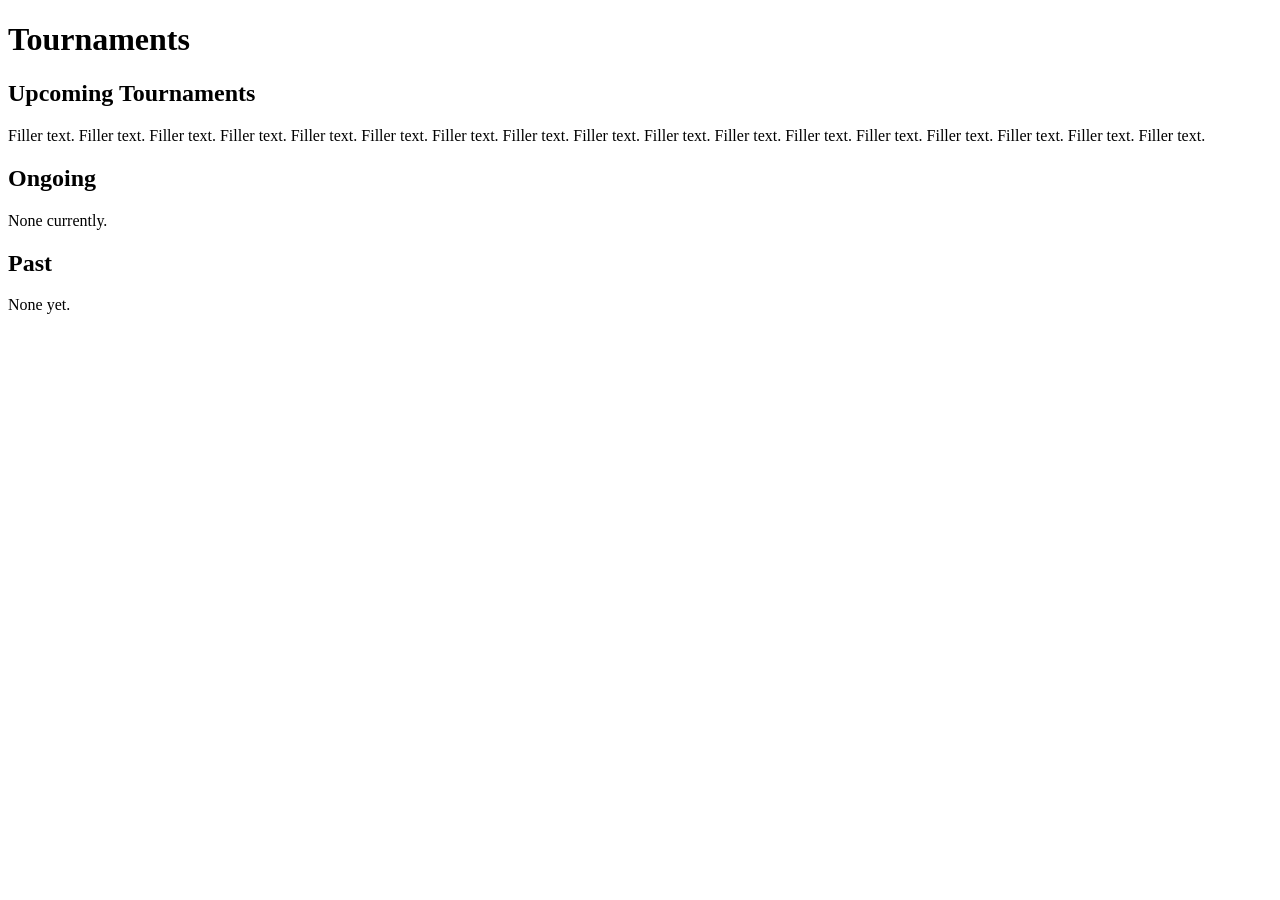
==== tournaments/index.html @ f0a67723 "New folder" ====
<!DOCTYPE html>
<html lang="en">
    <head>
        <meta charset="utf-8" />
        <title>Tournaments, Upcoming, Ongoing, Past</title>
        <meta http-equiv="x-ua-compatible" content="ie=edge" />
        <meta name="viewport" content="width=device-width, initial-scale=1" />
        <meta name="description" content="DESCRIPTION GOES HERE" />
        <meta name="author" content="AUTHOR NAME GOES HERE" />
    </head>
    <body>
        <h1>Tournaments</h1>
        <h2>Upcoming Tournaments</h2>
        <p>Filler text. Filler text. Filler text. Filler text. Filler text. Filler text. Filler text. Filler text. Filler text. Filler text. Filler text. Filler text. Filler text. Filler text. Filler text. Filler text. Filler text.</p>
        <h2>Ongoing</h2>
        <p>None currently.</p>
        <h2>Past</h2>
        <p>None yet.</p>
    </body>
</html>
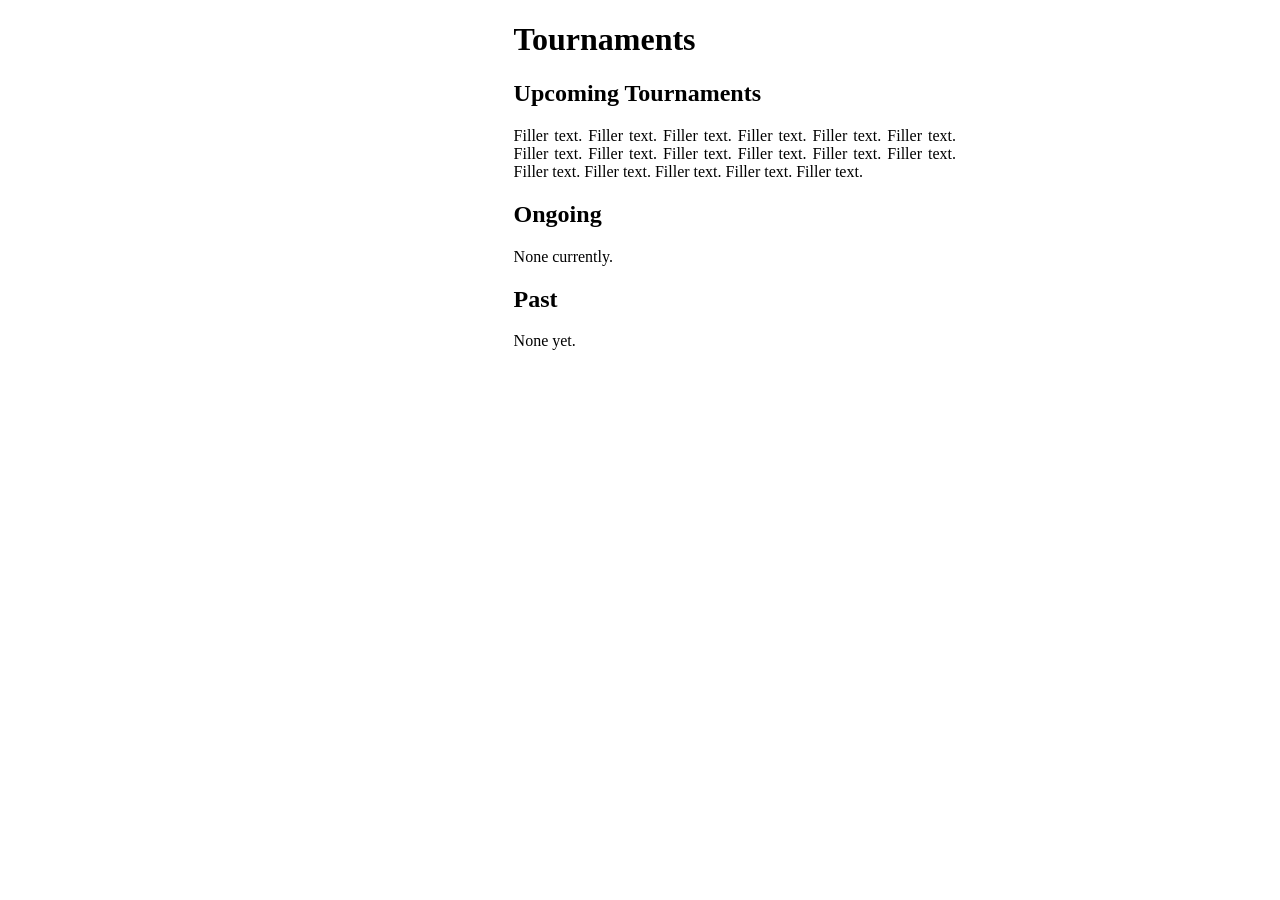
==== commit 53d5d0e6: "Attached stylesheet to more pages" ====
--- a/tournaments/index.html
+++ b/tournaments/index.html
@@ -7,6 +7,7 @@
         <meta name="viewport" content="width=device-width, initial-scale=1" />
         <meta name="description" content="DESCRIPTION GOES HERE" />
         <meta name="author" content="AUTHOR NAME GOES HERE" />
+        <link rel="stylesheet" type="text/css" href="../css/main.css" />
     </head>
     <body>
         <h1>Tournaments</h1>
--- a/css/main.css
+++ b/css/main.css
@@ -0,0 +1,27 @@
+@import "dark.css" (prefers-color-scheme: dark);
+@import "light.css" (prefers-color-scheme: light);
+
+h1, h2, h3, p, li { font-family: Georgia, serif }
+a:link { text-decoration: none}
+/* a:visited {  } */
+a:hover { font-weight: bold; text-decoration: underline }
+a:active { font-weight: bolder }
+p { text-align: justify }
+
+@media only screen and (max-width: 440px) {
+    h1, h2, h3, p, li { margin-left: 1em; margin-right: 1em }
+}
+
+@media only screen and (max-width: 768px) {
+}
+
+@media only screen and (min-width: 1080px) {
+    h1, h2, h3, p { margin-left: 40%; margin-right: 25% }
+    li { margin-left: 40%; margin-right: 25% }
+}
+
+/* @media only print {
+    h1, h2, h3 { text-shadow: none; box-shadow: none; animation: none; background: initial; background-color: #8080ff }
+    li a[href^="http"]:after { content: " <" attr(href) ">"; font-family: "Courier New", monospace}
+} */
+
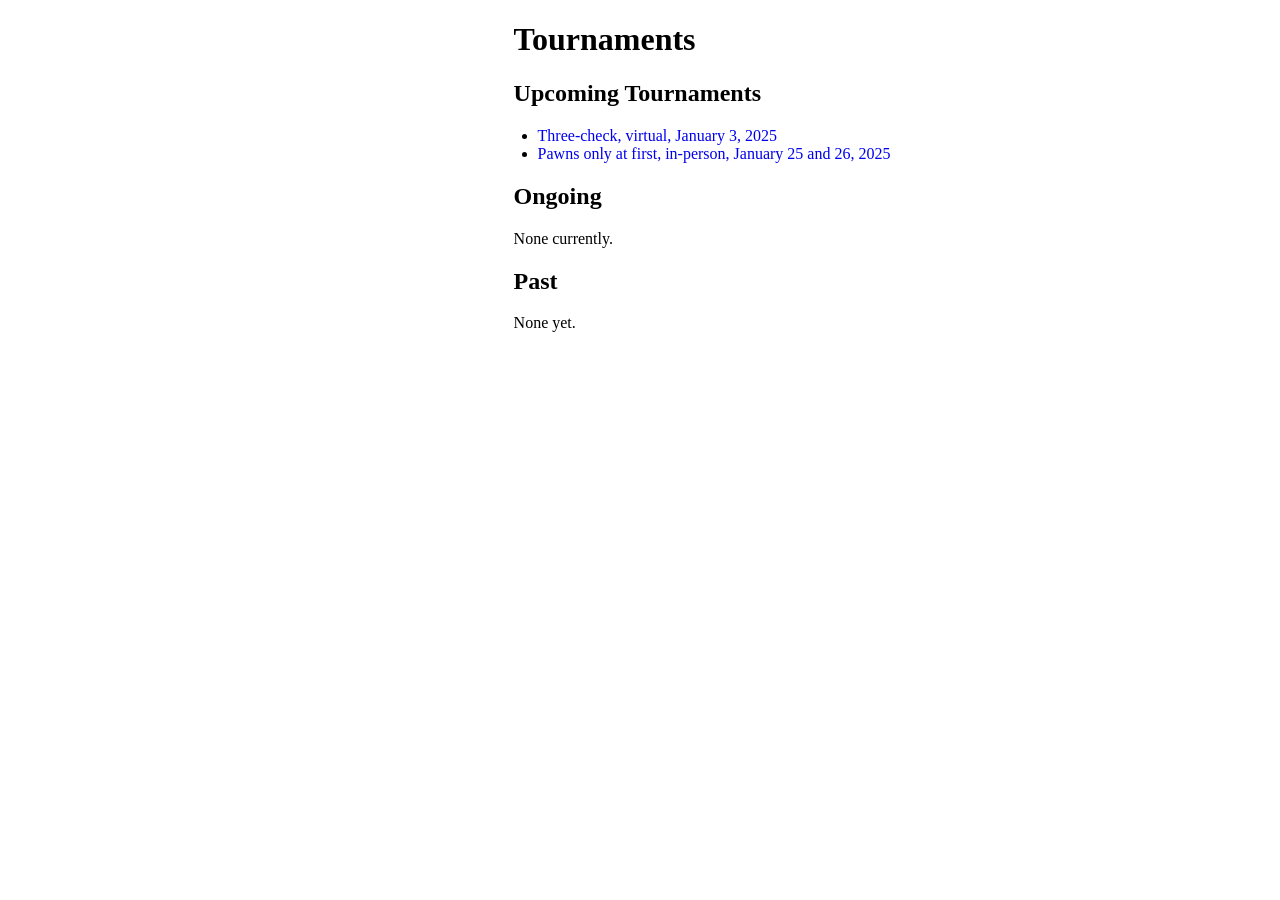
==== commit 125052bf: "Updated" ====
--- a/tournaments/index.html
+++ b/tournaments/index.html
@@ -12,7 +12,10 @@
     <body>
         <h1>Tournaments</h1>
         <h2>Upcoming Tournaments</h2>
-        <p>Filler text. Filler text. Filler text. Filler text. Filler text. Filler text. Filler text. Filler text. Filler text. Filler text. Filler text. Filler text. Filler text. Filler text. Filler text. Filler text. Filler text.</p>
+        <ul>
+            <li><a href="threecheckVirtualJan2025.html">Three-check, virtual, January 3, 2025</a></li>
+            <li><a href="pawnsonlyInPersonJan2025.html">Pawns only at first, in-person, January 25 and 26, 2025</a></li>
+        </ul>
         <h2>Ongoing</h2>
         <p>None currently.</p>
         <h2>Past</h2>
